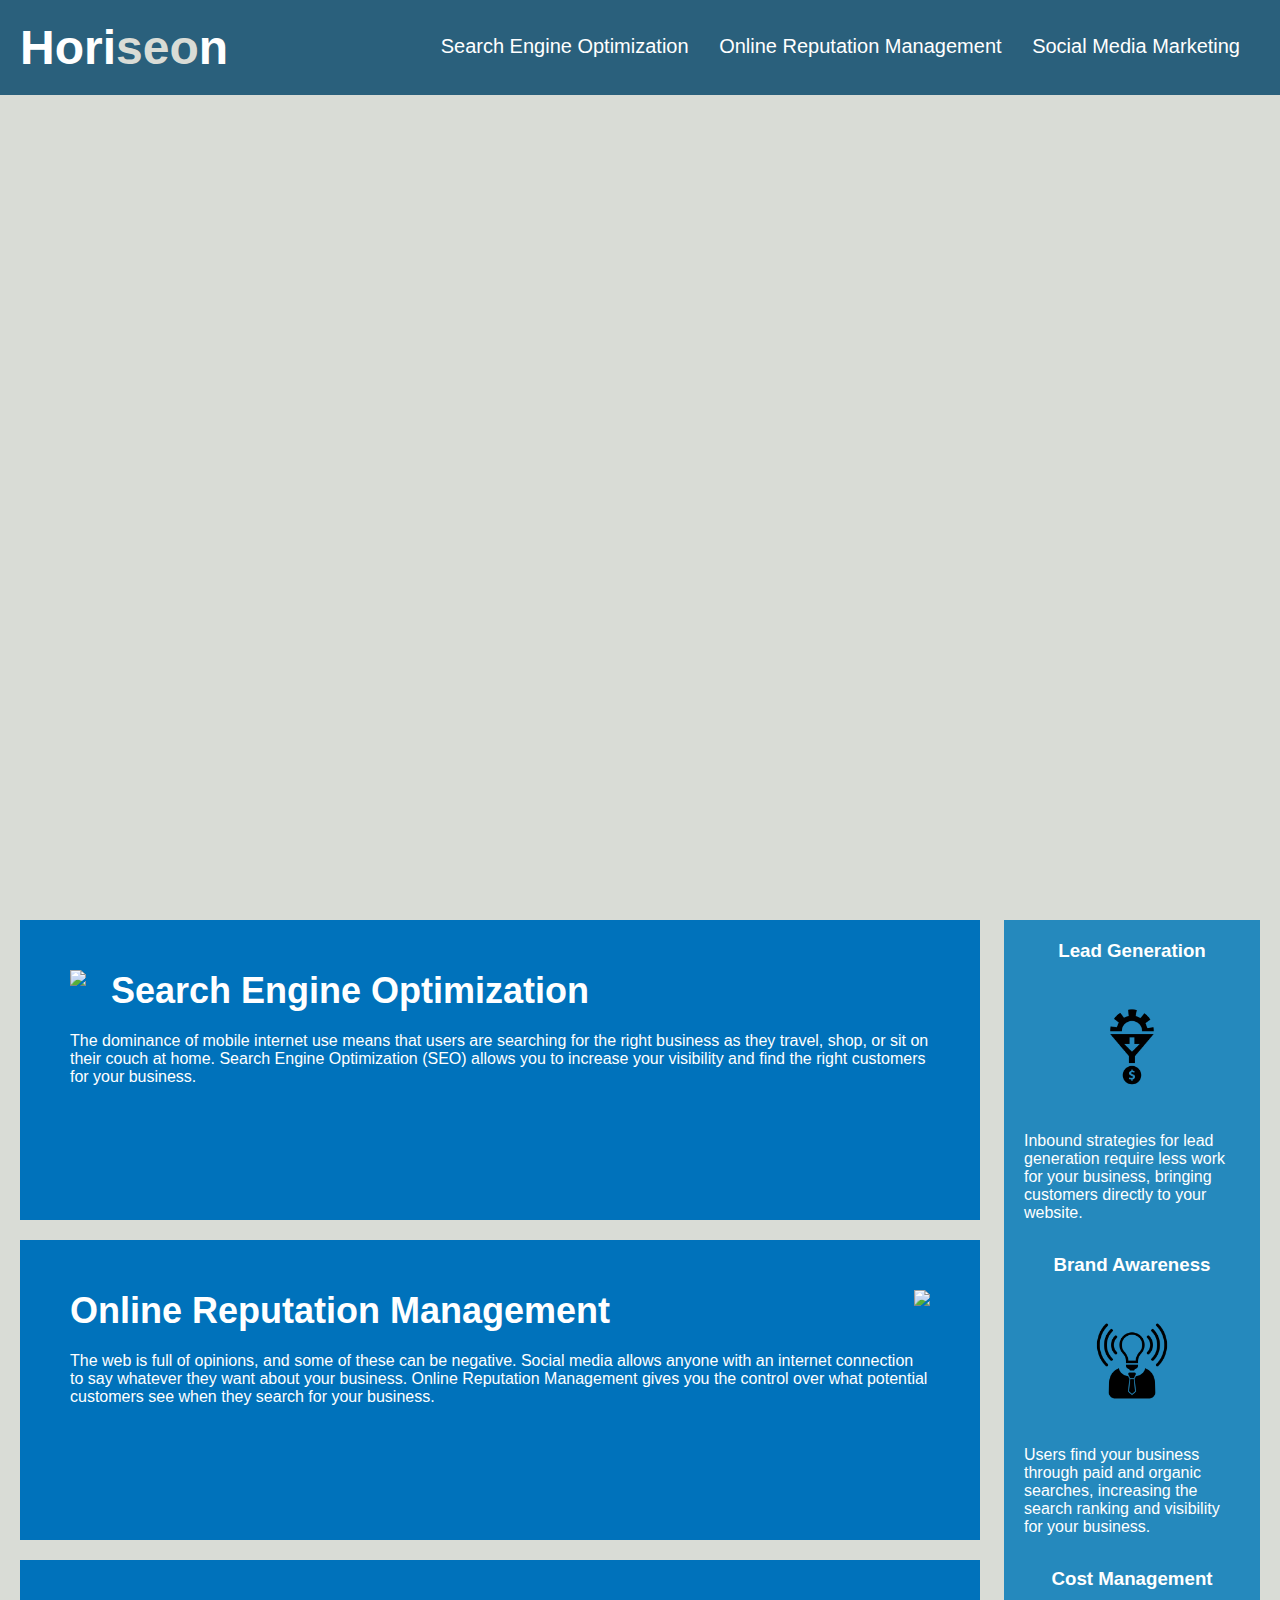
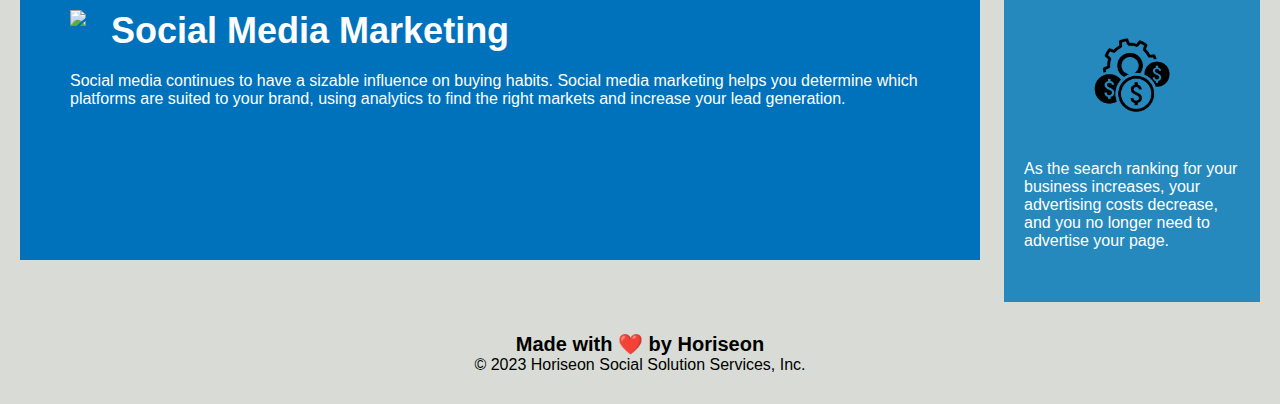
==== Develop/index.html @ 3f90e49b "Changed the name that appears in the window title" ====
<!DOCTYPE html>
<html lang="en-us">

<head>
    <meta charset="UTF-8" />
    <link rel="stylesheet" href="./assets/css/style.css">
    <title>Horiseon</title>
</head>

<body>
    <div class="header">
        <h1>Hori<span class="seo">seo</span>n</h1>
        <div>
            <!--Links in the header-->
            <ul>
                <li>
                    <a href="#search-engine-optimization">Search Engine Optimization</a>
                </li>
                <li>
                    <a href="#online-reputation-management">Online Reputation Management</a>
                </li>
                <li>
                    <a href="#social-media-marketing">Social Media Marketing</a>
                </li>
            </ul>
        </div>
    </div>
    <div class="hero"></div>
    <div class="content">
        <!--Boxed descriptions of features on website-->
        <div class="search-engine-optimization">
            <img src="./assets/images/search-engine-optimization.jpg" class="float-left" />
            <h2>Search Engine Optimization</h2>
            <p>
                The dominance of mobile internet use means that users are searching for the right business as they travel, shop, or sit on their couch at home. Search Engine Optimization (SEO) allows you to increase your visibility and find the right customers for your business.
            </p>
        </div>
        <div id="online-reputation-management" class="online-reputation-management">
            <img src="./assets/images/online-reputation-management.jpg" class="float-right" />
            <h2>Online Reputation Management</h2>
            <p>
                The web is full of opinions, and some of these can be negative. Social media allows anyone with an internet connection to say whatever they want about your business. Online Reputation Management gives you the control over what potential customers see when they search for your business.
            </p>
        </div>
        <div id="social-media-marketing" class="social-media-marketing">
            <img src="./assets/images/social-media-marketing.jpg" class="float-left" />
            <h2>Social Media Marketing</h2>
            <p>
                Social media continues to have a sizable influence on buying habits. Social media marketing helps you determine which platforms are suited to your brand, using analytics to find the right markets and increase your lead generation.
            </p>
        </div>
    </div>
    <div class="benefits">
        <div class="benefit-lead">
            <h3>Lead Generation</h3>
            <img src="./assets/images/lead-generation.png" />
            <p>
                Inbound strategies for lead generation require less work for your business, bringing customers directly to your website.
            </p>
        </div>
        <div class="benefit-brand">
            <h3>Brand Awareness</h3>
            <img src="./assets/images/brand-awareness.png" />
            <p>
                Users find your business through paid and organic searches, increasing the search ranking and visibility for your business.
            </p>
        </div>
        <div class="benefit-cost">
            <h3>Cost Management</h3>
            <img src="./assets/images/cost-management.png" />
            <p>
                As the search ranking for your business increases, your advertising costs decrease, and you no longer need to advertise your page.
            </p>
        </div>
    </div>
    <div class="footer">
        <h2>Made with ❤️️ by Horiseon</h2>
        <p>
            &copy; 2023 Horiseon Social Solution Services, Inc.
        </p>
    </div>
</body>

</html>
---- Develop/assets/css/style.css ----
* {
    box-sizing: border-box;
    padding: 0;
    margin: 0;
}

body {
    background-color: #d9dcd6;
}

.header {
    padding: 20px;
    font-family: 'Trebuchet MS', 'Lucida Sans Unicode', 'Lucida Grande', 'Lucida Sans', Arial, sans-serif;
    background-color: #2a607c;
    color: #ffffff;
}

.header h1 {
    display: inline-block;
    font-size: 48px;
}

.header h1 .seo {
    color: #d9dcd6;
}

.header div {
    padding-top: 15px;
    margin-right: 20px;
    float: right;
    font-family: 'Gill Sans', 'Gill Sans MT', Calibri, 'Trebuchet MS', sans-serif;
    font-size: 20px;
}

.header div ul {
    list-style-type: none;
}

.header div ul li {
    display: inline-block;
    margin-left: 25px;
}

a {
    color: #ffffff;
    text-decoration: none;
}

p {
    font-size: 16px;
}

.hero {
    height: 800px;
    width: 100%;
    margin-bottom: 25px;
    background-image: url("../images/digital-marketing-meeting.jpg");
    background-size: cover;
    background-position: center;
}

.float-left {
    float: left;
    margin-right: 25px;
}

.float-right {
    float: right;
    margin-left: 25px;
}

.content {
    width: 75%;
    display: inline-block;
    margin-left: 20px;
}

.benefits {
    margin-right: 20px;
    padding: 20px;
    clear: both;
    float: right;
    width: 20%;
    height: 100%;
    font-family: 'Gill Sans', 'Gill Sans MT', Calibri, 'Trebuchet MS', sans-serif;
    background-color: #2589bd;
}

.benefit-lead {
    margin-bottom: 32px;
    color: #ffffff;
}

.benefit-brand {
    margin-bottom: 32px;
    color: #ffffff;
}

.benefit-cost {
    margin-bottom: 32px;
    color: #ffffff;
}

.benefit-lead h3 {
    margin-bottom: 10px;
    text-align: center;
}

.benefit-brand h3 {
    margin-bottom: 10px;
    text-align: center;
}

.benefit-cost h3 {
    margin-bottom: 10px;
    text-align: center;
}

.benefit-lead img {
    display: block;
    margin: 10px auto;
    max-width: 150px;
}

.benefit-brand img {
    display: block;
    margin: 10px auto;
    max-width: 150px;
}

.benefit-cost img {
    display: block;
    margin: 10px auto;
    max-width: 150px;
}

.search-engine-optimization {
    margin-bottom: 20px;
    padding: 50px;
    height: 300px;
    font-family: 'Gill Sans', 'Gill Sans MT', Calibri, 'Trebuchet MS', sans-serif;
    background-color: #0072bb;
    color: #ffffff;
}

.online-reputation-management {
    margin-bottom: 20px;
    padding: 50px;
    height: 300px;
    font-family: 'Gill Sans', 'Gill Sans MT', Calibri, 'Trebuchet MS', sans-serif;
    background-color: #0072bb;
    color: #ffffff;
}

.social-media-marketing {
    margin-bottom: 20px;
    padding: 50px;
    height: 300px;
    font-family: 'Gill Sans', 'Gill Sans MT', Calibri, 'Trebuchet MS', sans-serif;
    background-color: #0072bb;
    color: #ffffff;
}

.search-engine-optimization img {
    max-height: 200px;
}

.online-reputation-management img {
    max-height: 200px;
}

.social-media-marketing img {
    max-height: 200px;
}

.search-engine-optimization h2 {
    margin-bottom: 20px;
    font-size: 36px;
}

.online-reputation-management h2 {
    margin-bottom: 20px;
    font-size: 36px;
}

.social-media-marketing h2 {
    margin-bottom: 20px;
    font-size: 36px;
}

.footer {
    padding: 30px;
    clear: both;
    font-family: 'Trebuchet MS', 'Lucida Sans Unicode', 'Lucida Grande', 'Lucida Sans', Arial, sans-serif;
    text-align: center;
}

.footer h2 {
    font-size: 20px;
}
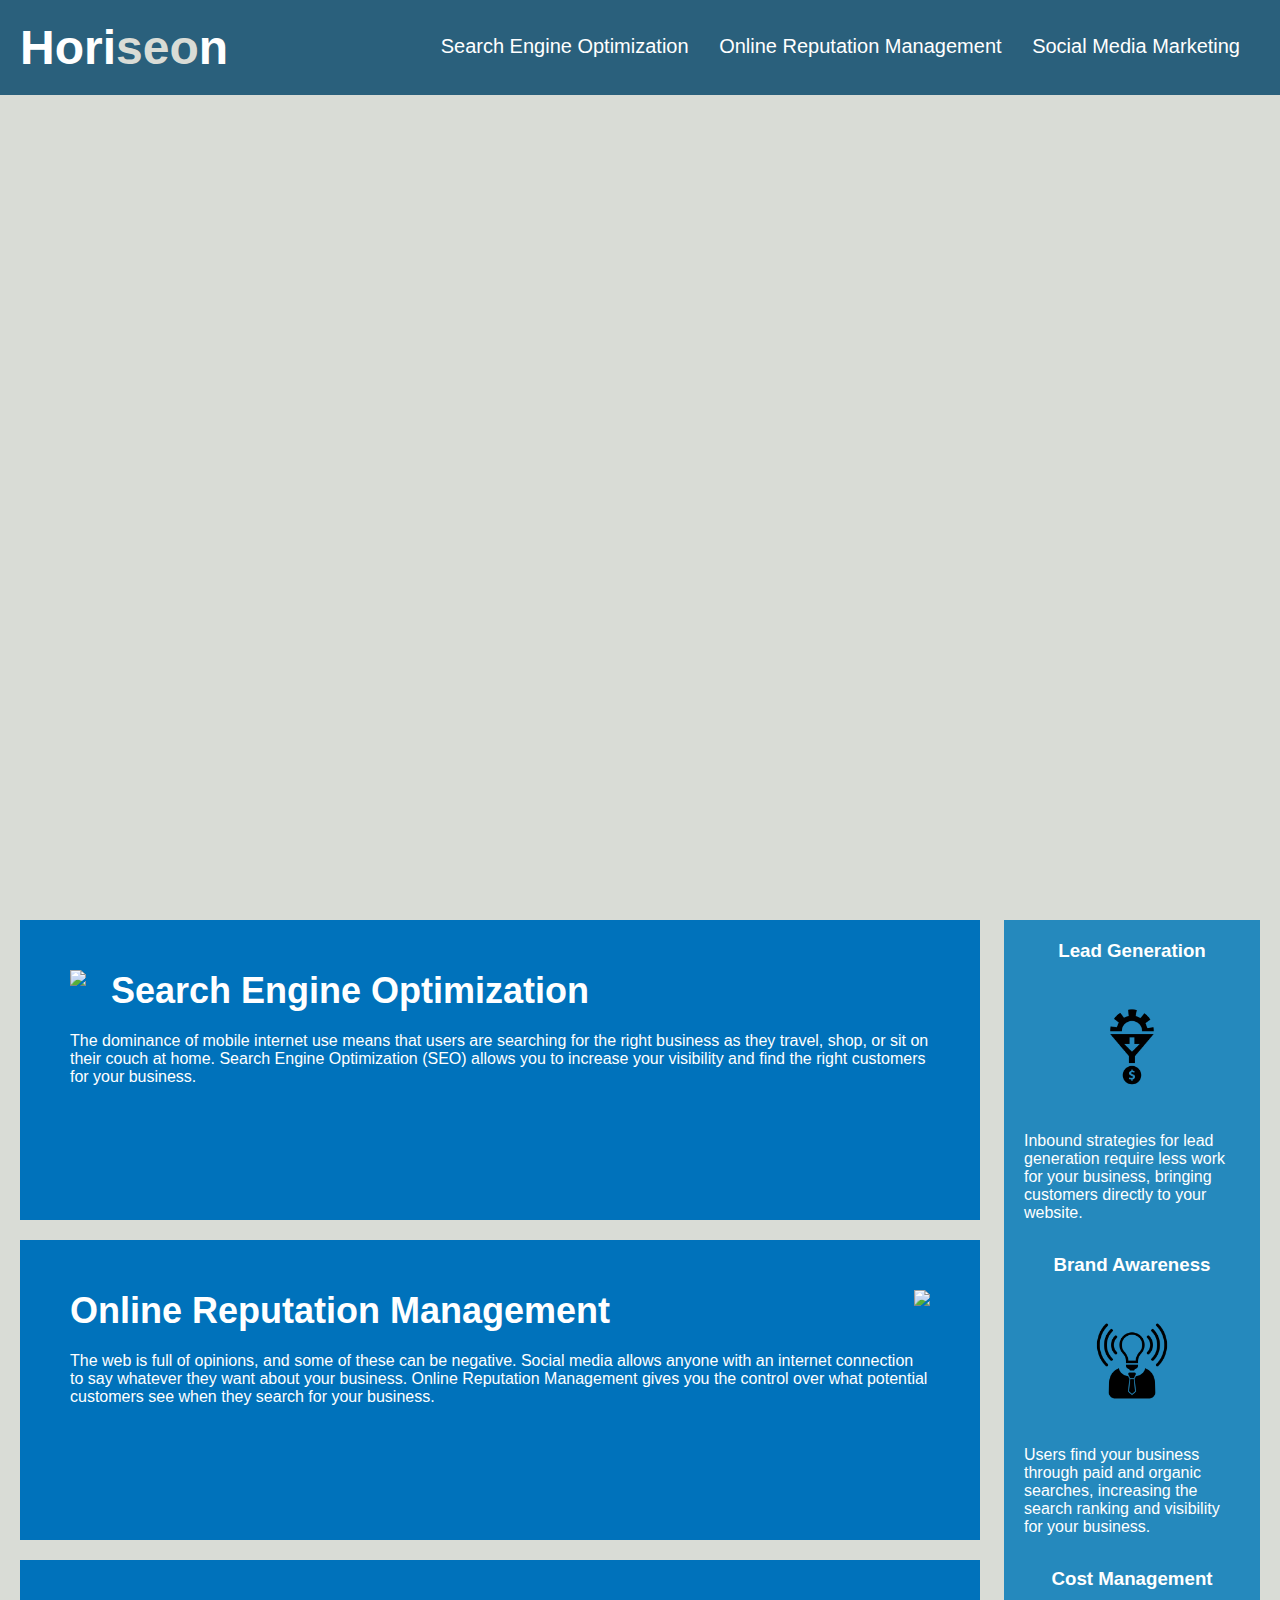
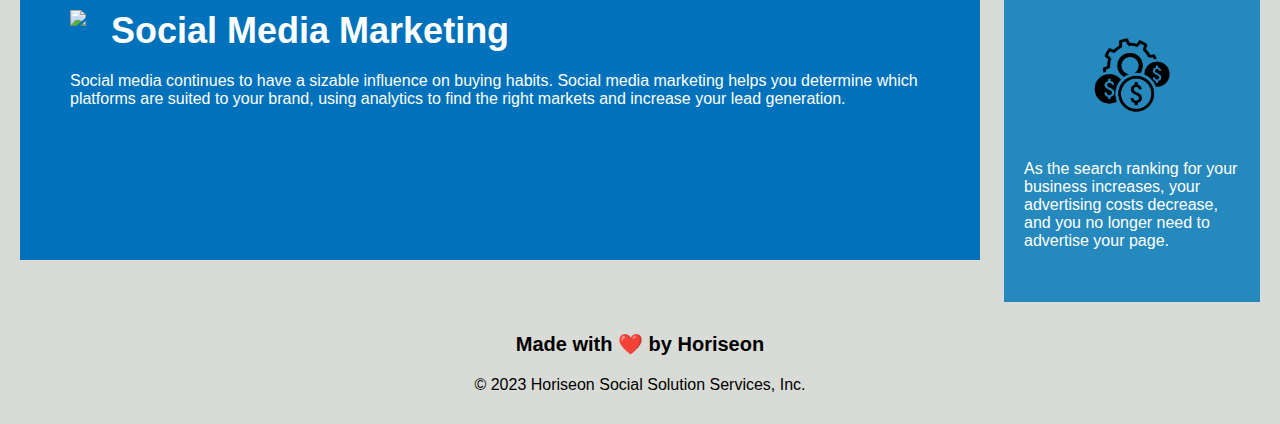
==== commit c684278e: "Deleted class name for sections" ====
--- a/Develop/index.html
+++ b/Develop/index.html
@@ -8,7 +8,7 @@
 </head>
 
 <body>
-    <div class="header">
+    <header>
         <h1>Hori<span class="seo">seo</span>n</h1>
         <div>
             <!--Links in the header-->
@@ -24,11 +24,11 @@
                 </li>
             </ul>
         </div>
-    </div>
+    </header>
     <div class="hero"></div>
     <div class="content">
         <!--Boxed descriptions of features on website-->
-        <div class="search-engine-optimization">
+        <div id = "search-engine-optimization" class="search-engine-optimization">
             <img src="./assets/images/search-engine-optimization.jpg" class="float-left" />
             <h2>Search Engine Optimization</h2>
             <p>
@@ -51,34 +51,34 @@
         </div>
     </div>
     <div class="benefits">
-        <div class="benefit-lead">
+        <section>
             <h3>Lead Generation</h3>
             <img src="./assets/images/lead-generation.png" />
             <p>
                 Inbound strategies for lead generation require less work for your business, bringing customers directly to your website.
             </p>
-        </div>
-        <div class="benefit-brand">
+        </section>
+        <section>
             <h3>Brand Awareness</h3>
             <img src="./assets/images/brand-awareness.png" />
             <p>
                 Users find your business through paid and organic searches, increasing the search ranking and visibility for your business.
             </p>
-        </div>
-        <div class="benefit-cost">
+        </section>
+        <section>
             <h3>Cost Management</h3>
             <img src="./assets/images/cost-management.png" />
             <p>
                 As the search ranking for your business increases, your advertising costs decrease, and you no longer need to advertise your page.
             </p>
-        </div>
+        </section>
     </div>
-    <div class="footer">
+    <footer>
         <h2>Made with ❤️️ by Horiseon</h2>
         <p>
             &copy; 2023 Horiseon Social Solution Services, Inc.
         </p>
-    </div>
+    </footer>
 </body>
 
 </html>
--- a/Develop/assets/css/style.css
+++ b/Develop/assets/css/style.css
@@ -8,23 +8,14 @@
     background-color: #d9dcd6;
 }
 
-.header {
+header {
     padding: 20px;
     font-family: 'Trebuchet MS', 'Lucida Sans Unicode', 'Lucida Grande', 'Lucida Sans', Arial, sans-serif;
     background-color: #2a607c;
     color: #ffffff;
 }
 
-.header h1 {
-    display: inline-block;
-    font-size: 48px;
-}
-
-.header h1 .seo {
-    color: #d9dcd6;
-}
-
-.header div {
+header div {
     padding-top: 15px;
     margin-right: 20px;
     float: right;
@@ -32,13 +23,19 @@
     font-size: 20px;
 }
 
-.header div ul {
-    list-style-type: none;
+h1 {
+    display: inline-block;
+    font-size: 48px;
 }
 
-.header div ul li {
-    display: inline-block;
-    margin-left: 25px;
+h2 {
+    margin-bottom: 20px;
+    font-size: 36px;
+}
+
+h3 {
+    margin-bottom: 10px;
+    text-align: center;
 }
 
 a {
@@ -48,6 +45,30 @@
 
 p {
     font-size: 16px;
+}
+
+section {
+    margin-bottom: 32px;
+    color: #ffffff;
+}
+
+section img {
+    display: block;
+    margin: 10px auto;
+    max-width: 150px;
+}
+
+ul {
+    list-style-type: none;
+}
+
+li {
+    display: inline-block;
+    margin-left: 25px;
+}
+
+.seo {
+    color: #d9dcd6;
 }
 
 .hero {
@@ -86,55 +107,7 @@
     background-color: #2589bd;
 }
 
-.benefit-lead {
-    margin-bottom: 32px;
-    color: #ffffff;
-}
-
-.benefit-brand {
-    margin-bottom: 32px;
-    color: #ffffff;
-}
-
-.benefit-cost {
-    margin-bottom: 32px;
-    color: #ffffff;
-}
-
-.benefit-lead h3 {
-    margin-bottom: 10px;
-    text-align: center;
-}
-
-.benefit-brand h3 {
-    margin-bottom: 10px;
-    text-align: center;
-}
-
-.benefit-cost h3 {
-    margin-bottom: 10px;
-    text-align: center;
-}
-
-.benefit-lead img {
-    display: block;
-    margin: 10px auto;
-    max-width: 150px;
-}
-
-.benefit-brand img {
-    display: block;
-    margin: 10px auto;
-    max-width: 150px;
-}
-
-.benefit-cost img {
-    display: block;
-    margin: 10px auto;
-    max-width: 150px;
-}
-
-.search-engine-optimization {
+.search-engine-optimization, .online-reputation-management, .social-media-marketing {
     margin-bottom: 20px;
     padding: 50px;
     height: 300px;
@@ -143,58 +116,17 @@
     color: #ffffff;
 }
 
-.online-reputation-management {
-    margin-bottom: 20px;
-    padding: 50px;
-    height: 300px;
-    font-family: 'Gill Sans', 'Gill Sans MT', Calibri, 'Trebuchet MS', sans-serif;
-    background-color: #0072bb;
-    color: #ffffff;
-}
-
-.social-media-marketing {
-    margin-bottom: 20px;
-    padding: 50px;
-    height: 300px;
-    font-family: 'Gill Sans', 'Gill Sans MT', Calibri, 'Trebuchet MS', sans-serif;
-    background-color: #0072bb;
-    color: #ffffff;
-}
-
-.search-engine-optimization img {
+.content img {
     max-height: 200px;
 }
 
-.online-reputation-management img {
-    max-height: 200px;
-}
-
-.social-media-marketing img {
-    max-height: 200px;
-}
-
-.search-engine-optimization h2 {
-    margin-bottom: 20px;
-    font-size: 36px;
-}
-
-.online-reputation-management h2 {
-    margin-bottom: 20px;
-    font-size: 36px;
-}
-
-.social-media-marketing h2 {
-    margin-bottom: 20px;
-    font-size: 36px;
-}
-
-.footer {
+footer {
     padding: 30px;
     clear: both;
     font-family: 'Trebuchet MS', 'Lucida Sans Unicode', 'Lucida Grande', 'Lucida Sans', Arial, sans-serif;
     text-align: center;
 }
 
-.footer h2 {
+footer h2 {
     font-size: 20px;
 }
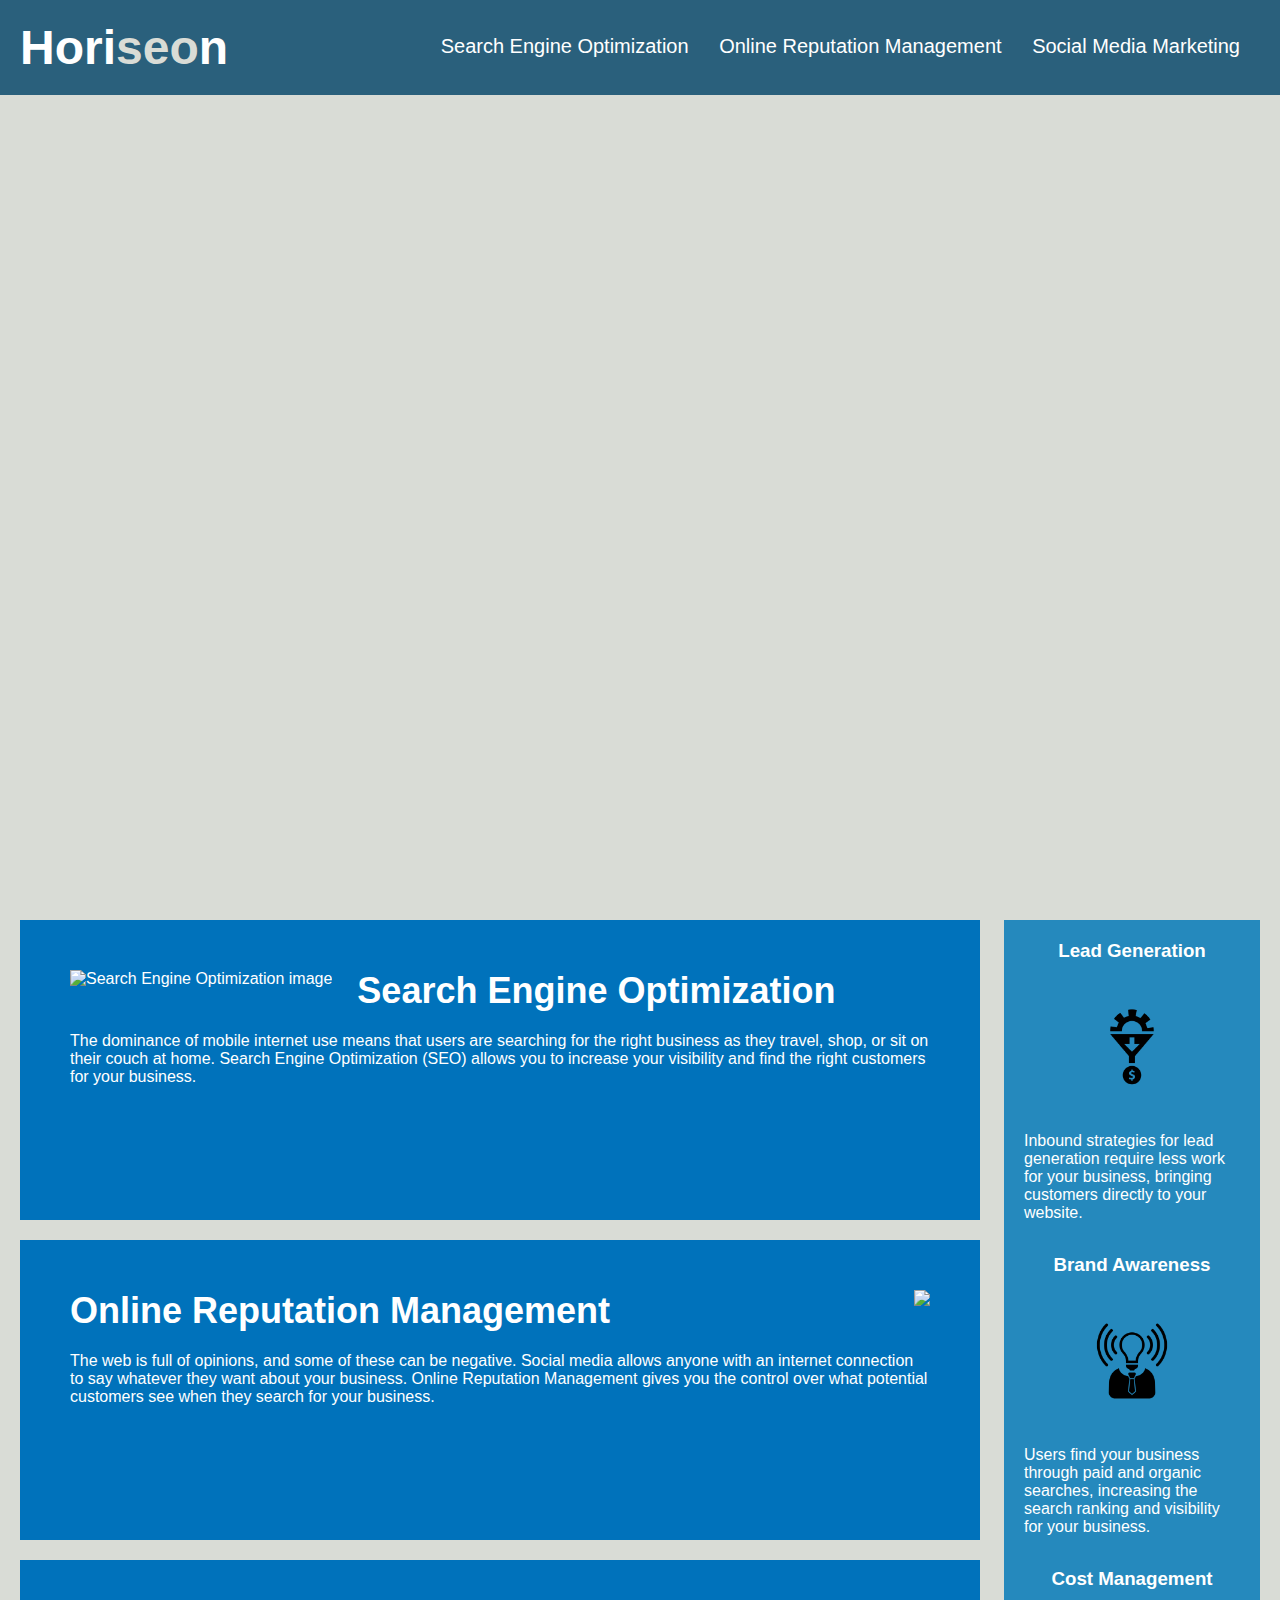
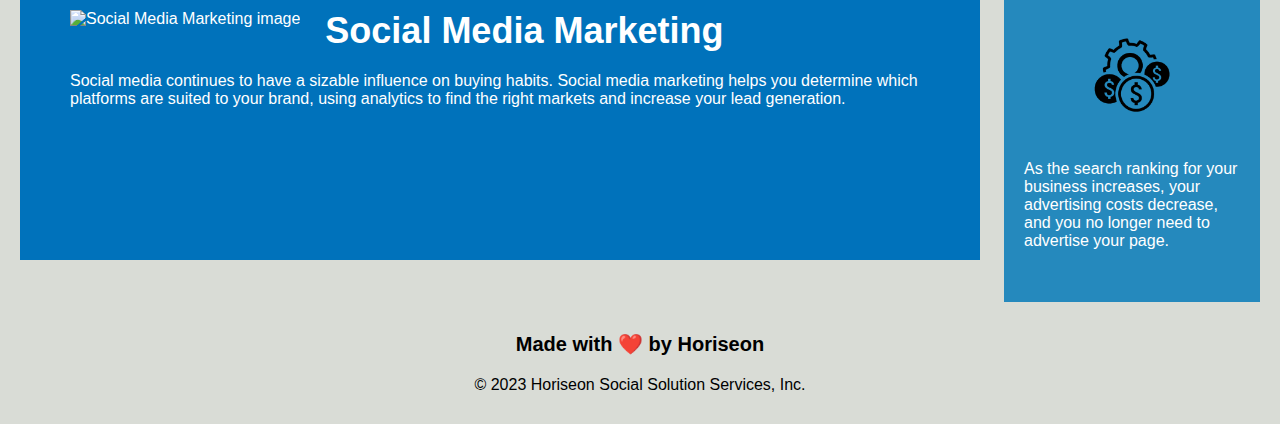
==== commit 1dc53ed3: "Added alt text for images in HTML and added a comment to pinpoint which format goes to digital marke" ====
--- a/Develop/index.html
+++ b/Develop/index.html
@@ -29,13 +29,13 @@
     <div class="content">
         <!--Boxed descriptions of features on website-->
         <div id = "search-engine-optimization" class="search-engine-optimization">
-            <img src="./assets/images/search-engine-optimization.jpg" class="float-left" />
+            <img src="./assets/images/search-engine-optimization.jpg" class="float-left" alt="Search Engine Optimization image"/>
             <h2>Search Engine Optimization</h2>
             <p>
                 The dominance of mobile internet use means that users are searching for the right business as they travel, shop, or sit on their couch at home. Search Engine Optimization (SEO) allows you to increase your visibility and find the right customers for your business.
             </p>
         </div>
-        <div id="online-reputation-management" class="online-reputation-management">
+        <div id="online-reputation-management" class="online-reputation-management" alt="Online Reputation Management image">
             <img src="./assets/images/online-reputation-management.jpg" class="float-right" />
             <h2>Online Reputation Management</h2>
             <p>
@@ -43,7 +43,7 @@
             </p>
         </div>
         <div id="social-media-marketing" class="social-media-marketing">
-            <img src="./assets/images/social-media-marketing.jpg" class="float-left" />
+            <img src="./assets/images/social-media-marketing.jpg" class="float-left" alt="Social Media Marketing image"/>
             <h2>Social Media Marketing</h2>
             <p>
                 Social media continues to have a sizable influence on buying habits. Social media marketing helps you determine which platforms are suited to your brand, using analytics to find the right markets and increase your lead generation.
@@ -53,21 +53,21 @@
     <div class="benefits">
         <section>
             <h3>Lead Generation</h3>
-            <img src="./assets/images/lead-generation.png" />
+            <img src="./assets/images/lead-generation.png" alt="Lead Generation icon"/>
             <p>
                 Inbound strategies for lead generation require less work for your business, bringing customers directly to your website.
             </p>
         </section>
         <section>
             <h3>Brand Awareness</h3>
-            <img src="./assets/images/brand-awareness.png" />
+            <img src="./assets/images/brand-awareness.png" alt="Brand awareness icon"/>
             <p>
                 Users find your business through paid and organic searches, increasing the search ranking and visibility for your business.
             </p>
         </section>
         <section>
             <h3>Cost Management</h3>
-            <img src="./assets/images/cost-management.png" />
+            <img src="./assets/images/cost-management.png" alt="Cost management icon"/>
             <p>
                 As the search ranking for your business increases, your advertising costs decrease, and you no longer need to advertise your page.
             </p>
--- a/Develop/assets/css/style.css
+++ b/Develop/assets/css/style.css
@@ -71,6 +71,7 @@
     color: #d9dcd6;
 }
 
+/*Formatting for digital marketing meeting image at top of page*/
 .hero {
     height: 800px;
     width: 100%;
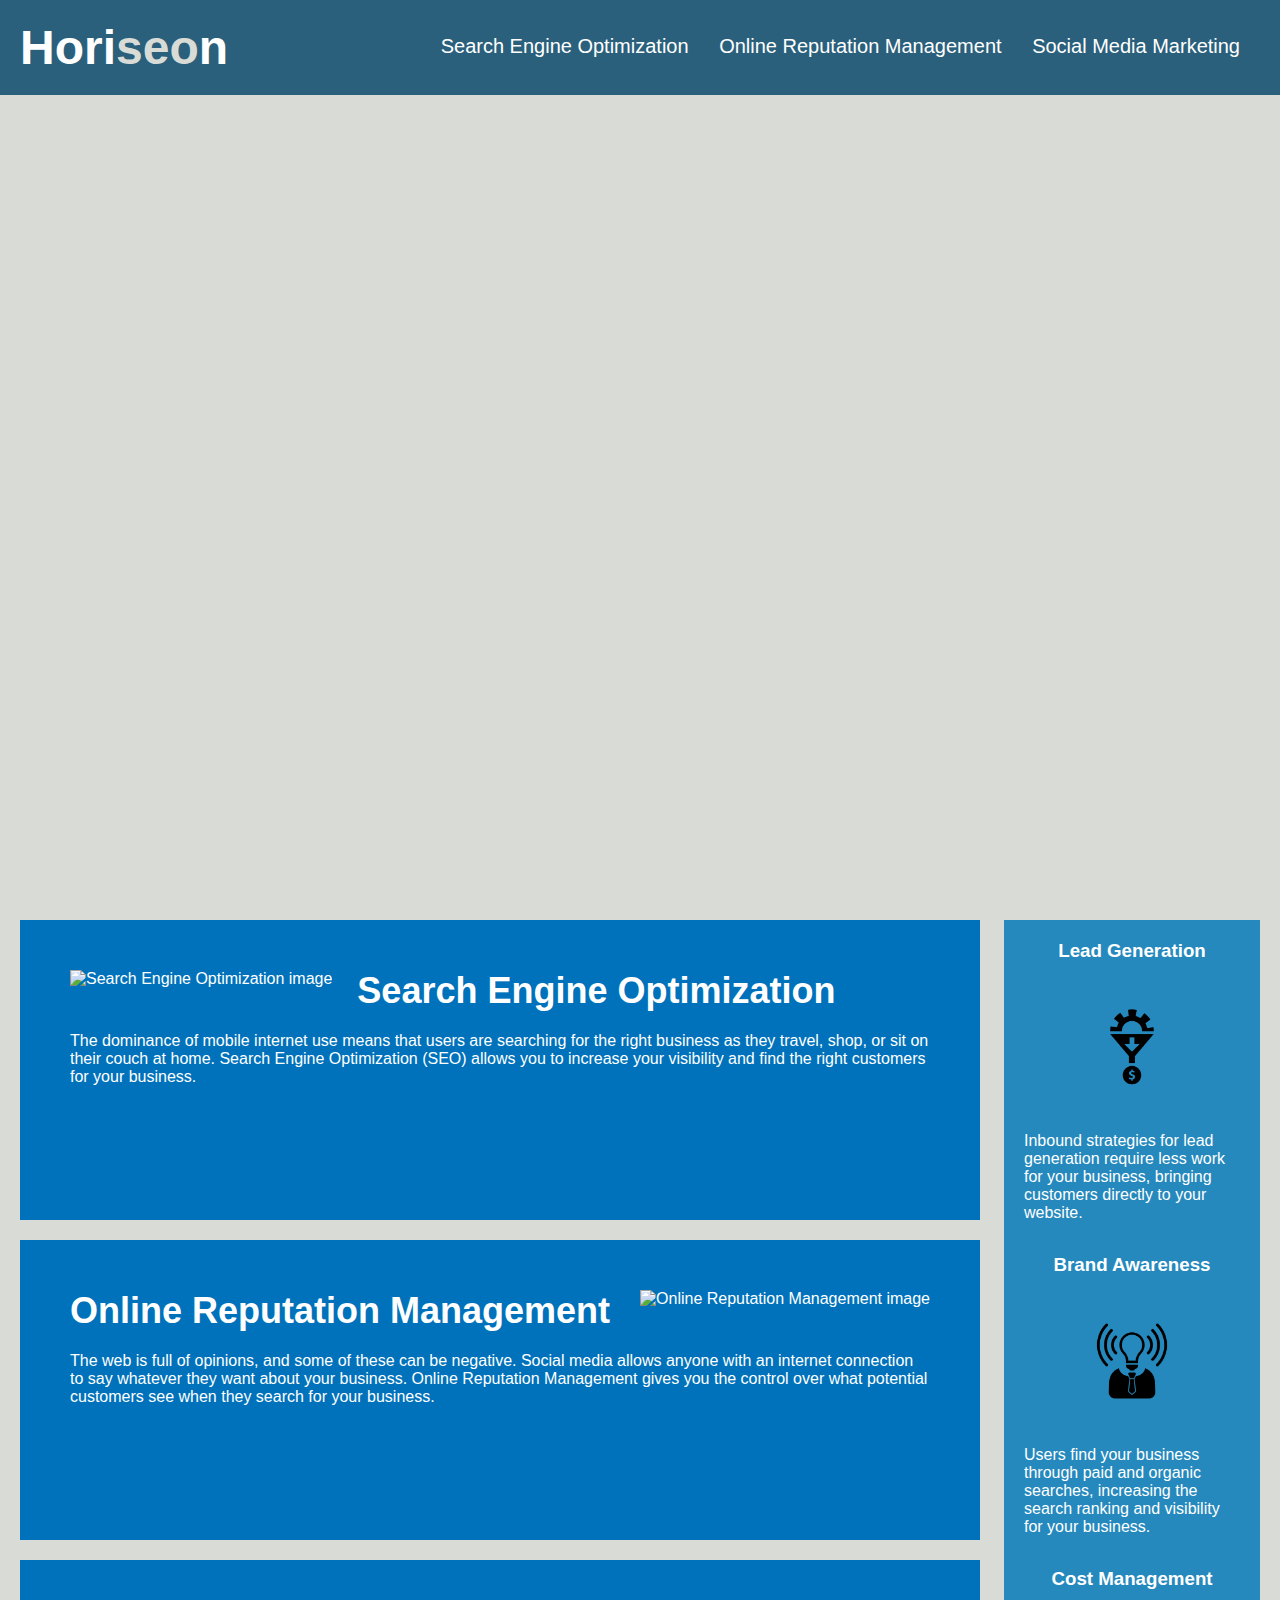
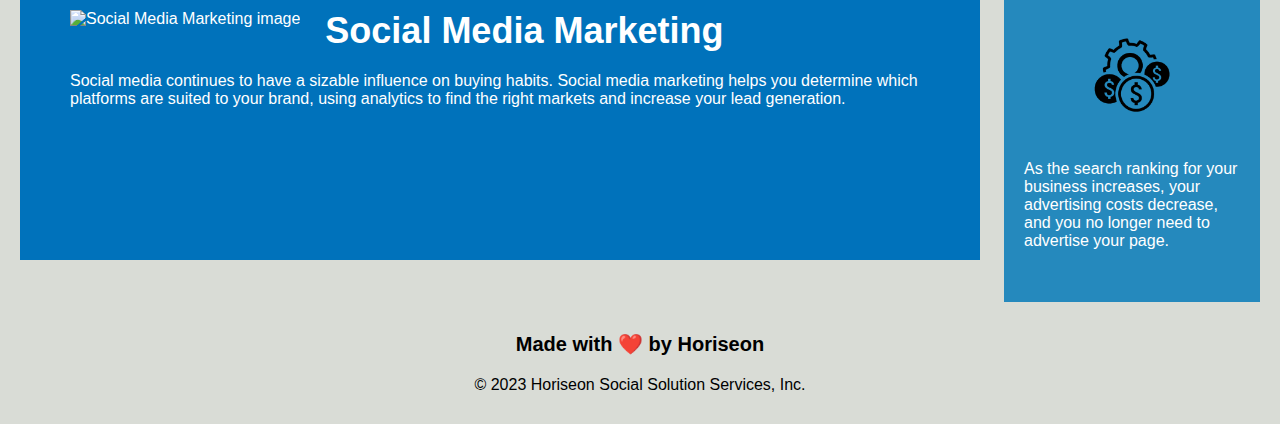
==== commit 17aab423: "Fixed some minor mistakes" ====
--- a/Develop/index.html
+++ b/Develop/index.html
@@ -3,7 +3,7 @@
 
 <head>
     <meta charset="UTF-8" />
-    <link rel="stylesheet" href="./assets/css/style.css">
+    <link rel="stylesheet" href="./assets/css/style.css"/>
     <title>Horiseon</title>
 </head>
 
@@ -35,8 +35,8 @@
                 The dominance of mobile internet use means that users are searching for the right business as they travel, shop, or sit on their couch at home. Search Engine Optimization (SEO) allows you to increase your visibility and find the right customers for your business.
             </p>
         </div>
-        <div id="online-reputation-management" class="online-reputation-management" alt="Online Reputation Management image">
-            <img src="./assets/images/online-reputation-management.jpg" class="float-right" />
+        <div id="online-reputation-management" class="online-reputation-management">
+            <img src="./assets/images/online-reputation-management.jpg" class="float-right" alt="Online Reputation Management image"/>
             <h2>Online Reputation Management</h2>
             <p>
                 The web is full of opinions, and some of these can be negative. Social media allows anyone with an internet connection to say whatever they want about your business. Online Reputation Management gives you the control over what potential customers see when they search for your business.
